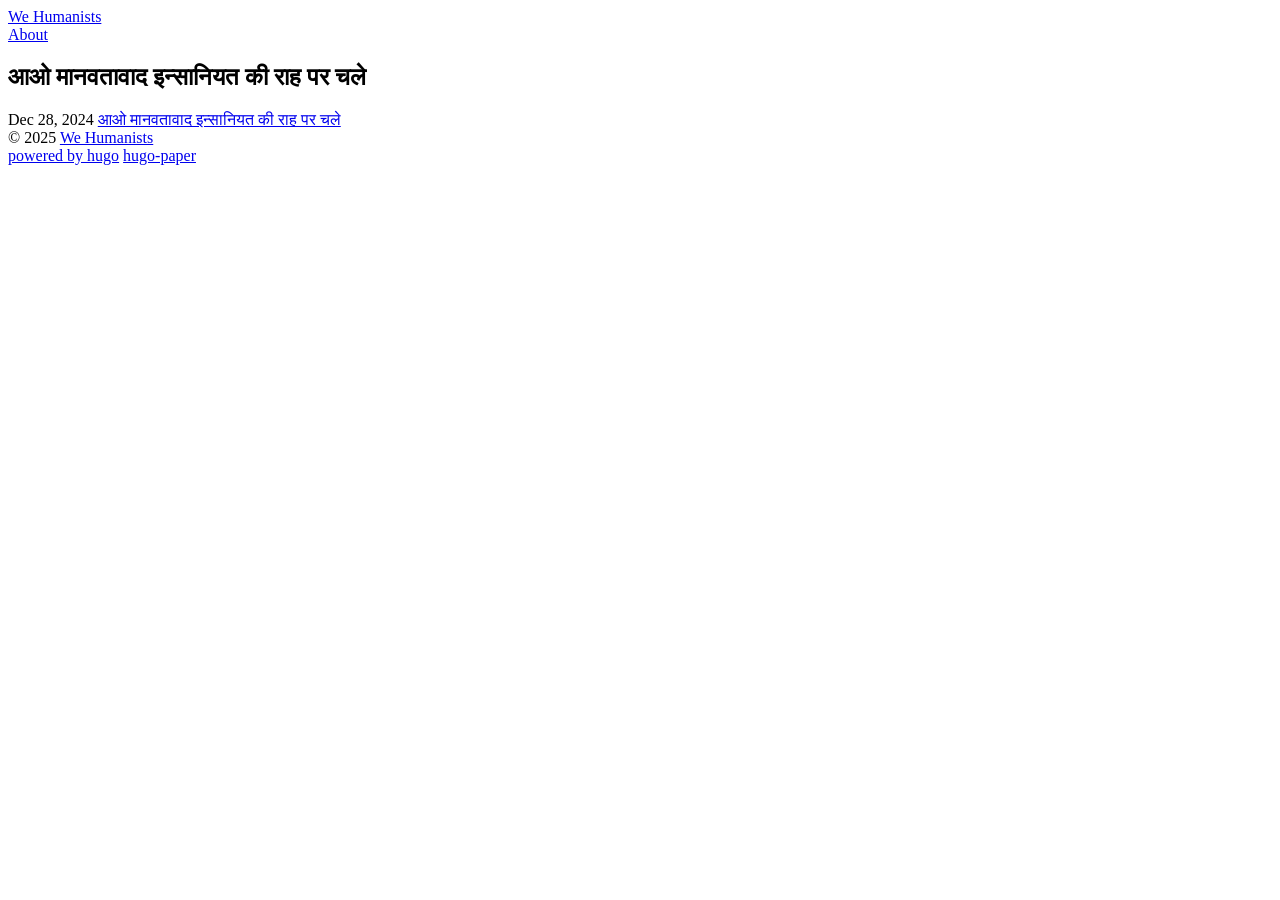
==== public/index.html @ 3faf4cde "Initial commit" ====
<!doctype html>

































<html
  class="not-ready lg:text-base"
  style="--bg: #faf8f1"
  lang="en-us"
  dir="ltr"
>
  <head><script src="/livereload.js?mindelay=10&amp;v=2&amp;port=1313&amp;path=livereload" data-no-instant defer></script>
  <meta charset="utf-8" />
  <meta http-equiv="X-UA-Compatible" content="IE=edge" />
  <meta
    name="viewport"
    content="width=device-width, initial-scale=1, shrink-to-fit=no"
  />

  
  <title>We Humanists</title>

  
  <meta name="theme-color" />

  
  
  
  
  
  <meta
    name="description"
    content="A personal blog"
  />
  <meta name="author" content="We Humanists" />
  

  
  
  
  
  
  
  <link rel="preload stylesheet" as="style" href="http://localhost:1313/main.min.css" />

  
  
  
  
  
  <link rel="preload" as="image" href="http://localhost:1313/theme.png" />

  
  
  
  
  

  
  
  

  
  

  
  
  

  
  <link
    rel="icon"
    href="http://localhost:1313/favicon.ico"
  />
  <link
    rel="apple-touch-icon"
    href="http://localhost:1313/apple-touch-icon.png"
  />

  
  <meta name="generator" content="Hugo 0.131.0">

  
  
  
</head>

  <body class="text-black duration-200 ease-out dark:text-white">
    <header class="mx-auto flex h-[4.5rem] max-w-[--w] px-8 lg:justify-center">
  <div class="relative z-50 ltr:mr-auto rtl:ml-auto flex items-center">
    <a class="-translate-y-[1px] text-2xl font-medium" href="http://localhost:1313/"
      >We Humanists</a
    >
    <div
      class="btn-dark text-[0] ltr:ml-4 rtl:mr-4 h-6 w-6 shrink-0 cursor-pointer [background:url(./theme.png)_left_center/_auto_theme('spacing.6')_no-repeat] [transition:_background-position_0.4s_steps(5)] dark:[background-position:right]"
      role="button"
      aria-label="Dark"
    ></div>
  </div>

  <div
    class="btn-menu relative z-50 ltr:-mr-8 rtl:-ml-8 flex h-[4.5rem] w-[5rem] shrink-0 cursor-pointer flex-col items-center justify-center gap-2.5 lg:hidden"
    role="button"
    aria-label="Menu"
  ></div>

  

  <script>
    
    const htmlClass = document.documentElement.classList;
    setTimeout(() => {
      htmlClass.remove('not-ready');
    }, 10);

    
    const btnMenu = document.querySelector('.btn-menu');
    btnMenu.addEventListener('click', () => {
      htmlClass.toggle('open');
    });

    
    const metaTheme = document.querySelector('meta[name="theme-color"]');
    const lightBg = '#faf8f1'.replace(/"/g, '');
    const setDark = (isDark) => {
      metaTheme.setAttribute('content', isDark ? '#000' : lightBg);
      htmlClass[isDark ? 'add' : 'remove']('dark');
      localStorage.setItem('dark', isDark);
    };

    
    const darkScheme = window.matchMedia('(prefers-color-scheme: dark)');
    if (htmlClass.contains('dark')) {
      setDark(true);
    } else {
      const darkVal = localStorage.getItem('dark');
      setDark(darkVal ? darkVal === 'true' : darkScheme.matches);
    }

    
    darkScheme.addEventListener('change', (event) => {
      setDark(event.matches);
    });

    
    const btnDark = document.querySelector('.btn-dark');
    btnDark.addEventListener('click', () => {
      setDark(localStorage.getItem('dark') !== 'true');
    });
  </script>

  <div
    class="nav-wrapper fixed inset-x-0 top-full z-40 flex h-full select-none flex-col justify-center pb-16 duration-200 dark:bg-black lg:static lg:h-auto lg:flex-row lg:!bg-transparent lg:pb-0 lg:transition-none"
  >
    
    
    <nav class="lg:ml-12 lg:flex lg:flex-row lg:items-center lg:space-x-10 rtl:space-x-reverse">
      
      <a
        class="block text-center text-xl leading-[5rem] lg:text-base lg:font-normal"
        href="/about/"
        >About</a
      >
      
    </nav>
    

    
  </div>
</header>


    <main
      class="prose prose-neutral relative mx-auto min-h-[calc(100vh-9rem)] max-w-[--w] px-8 pb-16 pt-14 dark:prose-invert"
    >
      











 









<section class="relative my-10 first-of-type:mt-0 last-of-type:mb-0">
  
  <h2 class="!my-0">आओ मानवतावाद इन्सानियत की राह पर चले</h2>
  <time class="text-xs antialiased opacity-60"
    >Dec 28, 2024</time
  >
  <a class="absolute inset-0 text-[0]" href="http://localhost:1313/posts/welcome/">आओ मानवतावाद इन्सानियत की राह पर चले</a>
</section>






    </main>

    <footer
  class="mx-auto flex h-[4.5rem] max-w-[--w] items-center px-8 text-xs uppercase tracking-wider opacity-60"
>
  <div class="mr-auto">
  
    &copy; 2025
    <a class="link" href="http://localhost:1313/">We Humanists</a>
  
  </div>
  <a class="link mx-6" href="https://gohugo.io/" rel="noopener" target="_blank"
    >powered by hugo️️</a
  >️
  <a
    class="link"
    href="https://github.com/nanxiaobei/hugo-paper"
    rel="noopener"
    target="_blank"
    >hugo-paper</a
  >
</footer>

  </body>
</html>
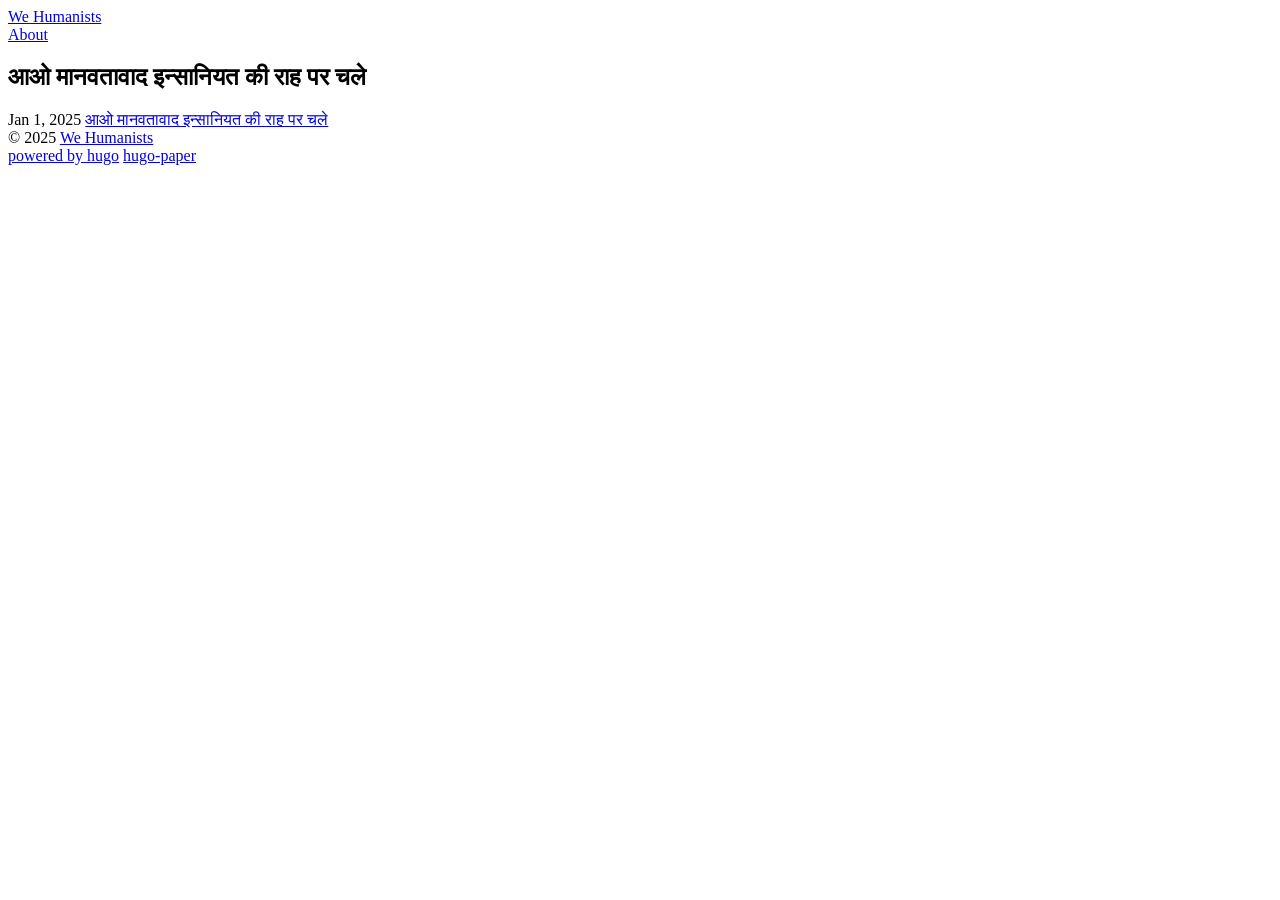
==== commit 86be4f24: "Change timestamp" ====
--- a/public/index.html
+++ b/public/index.html
@@ -228,7 +228,7 @@
   
   <h2 class="!my-0">आओ मानवतावाद इन्सानियत की राह पर चले</h2>
   <time class="text-xs antialiased opacity-60"
-    >Dec 28, 2024</time
+    >Jan 1, 2025</time
   >
   <a class="absolute inset-0 text-[0]" href="http://localhost:1313/posts/welcome/">आओ मानवतावाद इन्सानियत की राह पर चले</a>
 </section>
